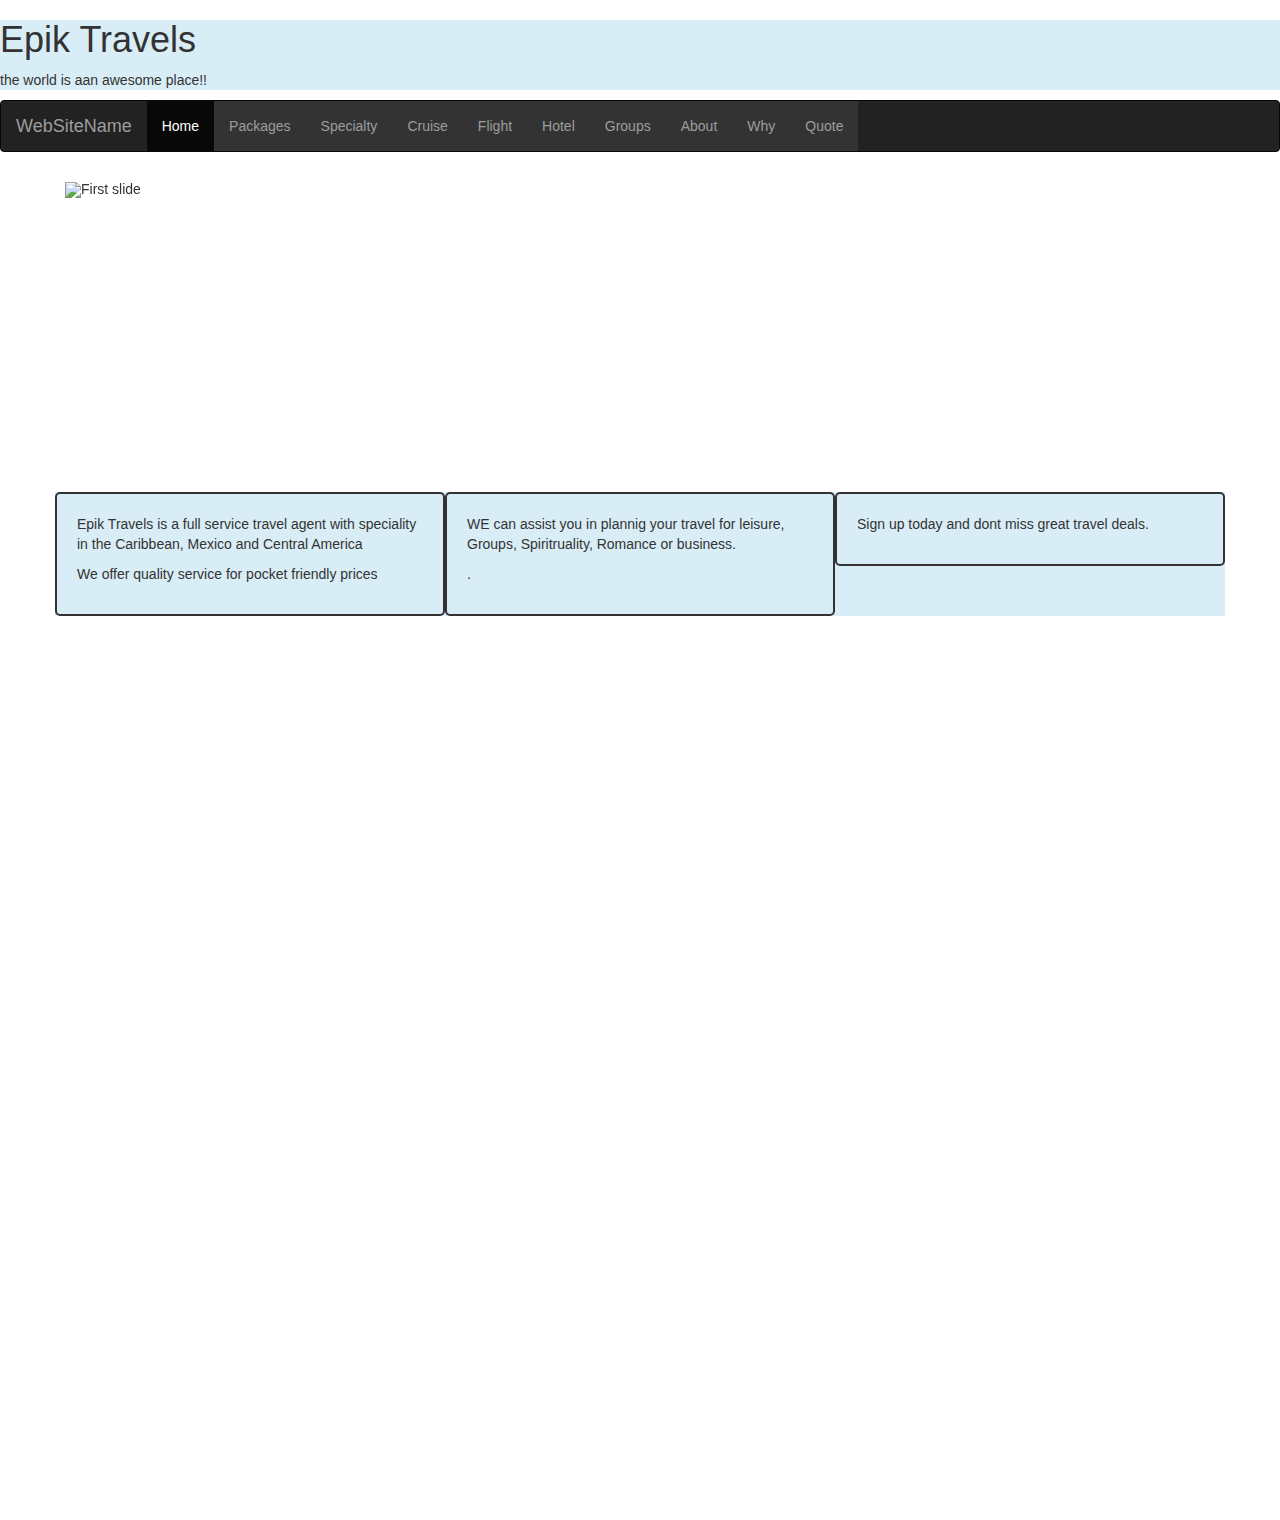
==== indext.html @ af69ab91 "Add files via upload" ====
<!DOCTYPE html>
<html lang="en">
<head>
  <title>Epik travels</title>
  <meta charset="utf-8">
  <meta name="viewport" content="width=device-width, initial-scale=1">
  <link rel="stylesheet" href="https://maxcdn.bootstrapcdn.com/bootstrap/3.3.7/css/bootstrap.min.css">
  <link rel="stylesheet" href="styles.css">
  <script src="https://ajax.googleapis.com/ajax/libs/jquery/3.3.1/jquery.min.js"></script>
  <script src="https://maxcdn.bootstrapcdn.com/bootstrap/3.3.7/js/bootstrap.min.js"></script>
</head>
<body style="height:1500px">


<header class="p-3 mb-2 bg-info text-white float-left">
	<!-- title display -->
	<h1>Epik Travels</h1>
	<p>the world is aan awesome place!!</p>
</header>

<section>
<nav class="navbar navbar-inverse">
  <div class="container-fluid">
    <div class="navbar-header">
      <a class="navbar-brand" href="#">WebSiteName</a>
    </div>
    <ul class="nav navbar-nav">
      <li class="active"><a href="#">Home</a></li>
      <li><a href="#">Packages</a></li>
      <li><a href="#">Specialty</a></li>
      <li><a href="#">Cruise</a></li>
      <li><a href="#">Flight</a></li>
      <li><a href="#">Hotel</a></li>
      <li><a href="#">Groups</a></li>
      <li><a href="#">About</a></li>
      <li><a href="#">Why</a></li>
      <li><a href="quote.html">Quote</a></li>
    </ul>
  </div>
</nav>
 </section>

<!-- slide show section -->
<section>
  <div class="container two" style="height: 270px">
  <div id="carouselFade" class="carousel slide" data-ride="carousel">
    
    <ol class="carousel-indicators">
      <li data-target="#carouselFade" data-slide-to="0" class="active"></li>
      <li data-target="#carouselFade" data-slide-to="1"></li>
      <li data-target="#carouselFade" data-slide-to="2"></li>
      <li data-target="#carouselFade" data-slide-to="3"></li>
      <li data-target="#carouselFade" data-slide-to="4"></li>
    </ol>
    <!-- images that cycles -->
  <div class="carousel-inner" role="listbox">
    <div class="item active">
      <img src="images/Belize-City.jpg" alt="First slide">
    </div>
    <div class="item">
      <img src="images/cribplane.jpg" alt="Second slide">
    </div>
    <div class="item">
      <img src="images/caribcruis.jpg" alt="Third slide">
    </div>
    <div class="item">
      <img src="images/caribcruis.jpg" alt="Third slide">
    </div>
    <div class="item">
      <img src="images/caribcruis.jpg" alt="Third slide">
    </div>
  </div>
  <!-- controls -->
  <a class="carousel-control-prev" href="#carouselFade" role="button" data-slide="prev">
    <span class="carousel-control-prev-icon" aria-hidden="true"></span>
    <span class="sr-only">Previous</span>
  </a>
  <a class="carousel-control-next" href="#carouselFade" role="button" data-slide="next">
    <span class="carousel-control-next-icon" aria-hidden="true"></span>
    <span class="sr-only">Next</span>
  </a>
</div>
</div>
 </section>
 <!--main body text -->
<article>
<div class="container p-3 mb-2 bg-info text-white" style="margin-top:50px" border>
    <div class="row">
    	
   		<div class="col-md-4 float-left one">
      		<p>Epik Travels is a full service travel agent with speciality in the Caribbean, Mexico and Central America</p>
      		<p>We offer quality service for pocket friendly prices</p>    
    	</div>

    			  
    	<div class="col-md-4 float-center one"> 
      		<p>WE can assist you in plannig your travel for leisure, Groups, Spiritruality, Romance or business.</p>
      		<p>.</p>
    	</div>
   
    	<div class="col-md-4 float-right one"> 
      		<p>Sign up today and dont miss great travel deals.</p>
      		<p></p> 
    	</div>
  </div>
</div>
</article>


</body>
</html>
---- styles.css ----
body.bkcolor {
    background-color:powderblue;
    }

p.one {
    border-style: solid;
    border-width: 5px;
    }

 div.one{
    border-style: solid;
    border-width: 2px;
    border-radius: 5px;
    padding: 20px;
    align-content: center;
}

div.two{
	padding: 10px;
}

//-------------------------------------
body.bkcolor {
    background-color:powderblue;
    }

section.left {		
	 background-color: black;
   	 color: white;
    	margin: 20px 0 20px 0;
    	padding: 20px;
	border: 10px;
	width: 180px;
	height: 290px;
	float: left;
	}

section.left {		
	 background-color: black;
   	 color: white;
    	margin: 20px 0 20px 0;
    	padding: 20px;
	border: 10px;
	width: 180px;
	height: 290px;
	float: center;
	}


ul {			
    list-style-type: none;
    margin: 0;
    padding: 0;
    overflow: hidden;
    background-color: #333333;
	}

li {
    float: left;
	}

li a {
    display: block;
    color: white;
    text-align: center;
    padding: 14px 16px;
    text-decoration: none;
    list-style-type: button;

	}

li a:hover {
    background-color: #111;
    	}
   	

aside { 
    width="300%";
     height= 100%;
     float: left;
   margin: 10px;
   padding: 10px;
      border: 1px solid black
      }

svg {
    width="400" height="180";
    rect x="50" y="20" rx="20" ry="20";
     width="150";
     height="150";
  style=fill:red;
  stroke:black;
  stroke-width:5;
  opacity:"0.5";
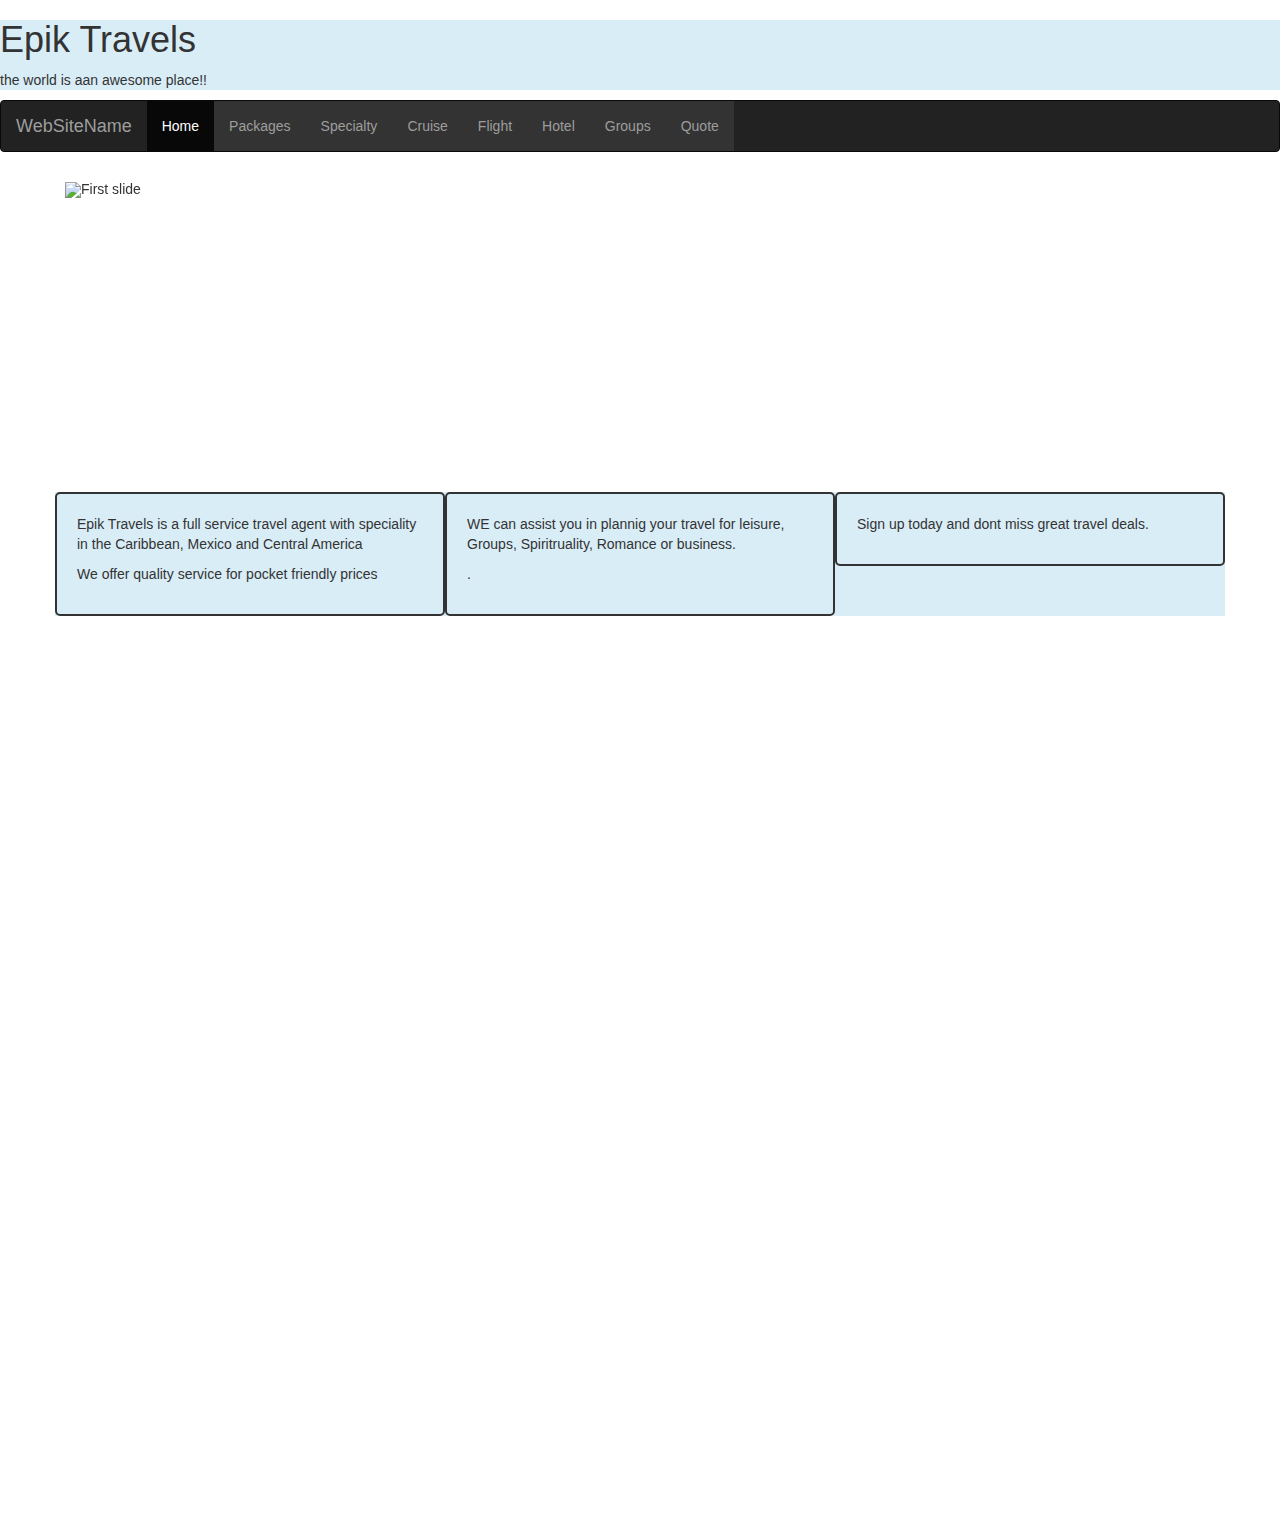
==== commit 3c066aad: "Update indext.html" ====
--- a/indext.html
+++ b/indext.html
@@ -32,8 +32,6 @@
       <li><a href="#">Flight</a></li>
       <li><a href="#">Hotel</a></li>
       <li><a href="#">Groups</a></li>
-      <li><a href="#">About</a></li>
-      <li><a href="#">Why</a></li>
       <li><a href="quote.html">Quote</a></li>
     </ul>
   </div>
